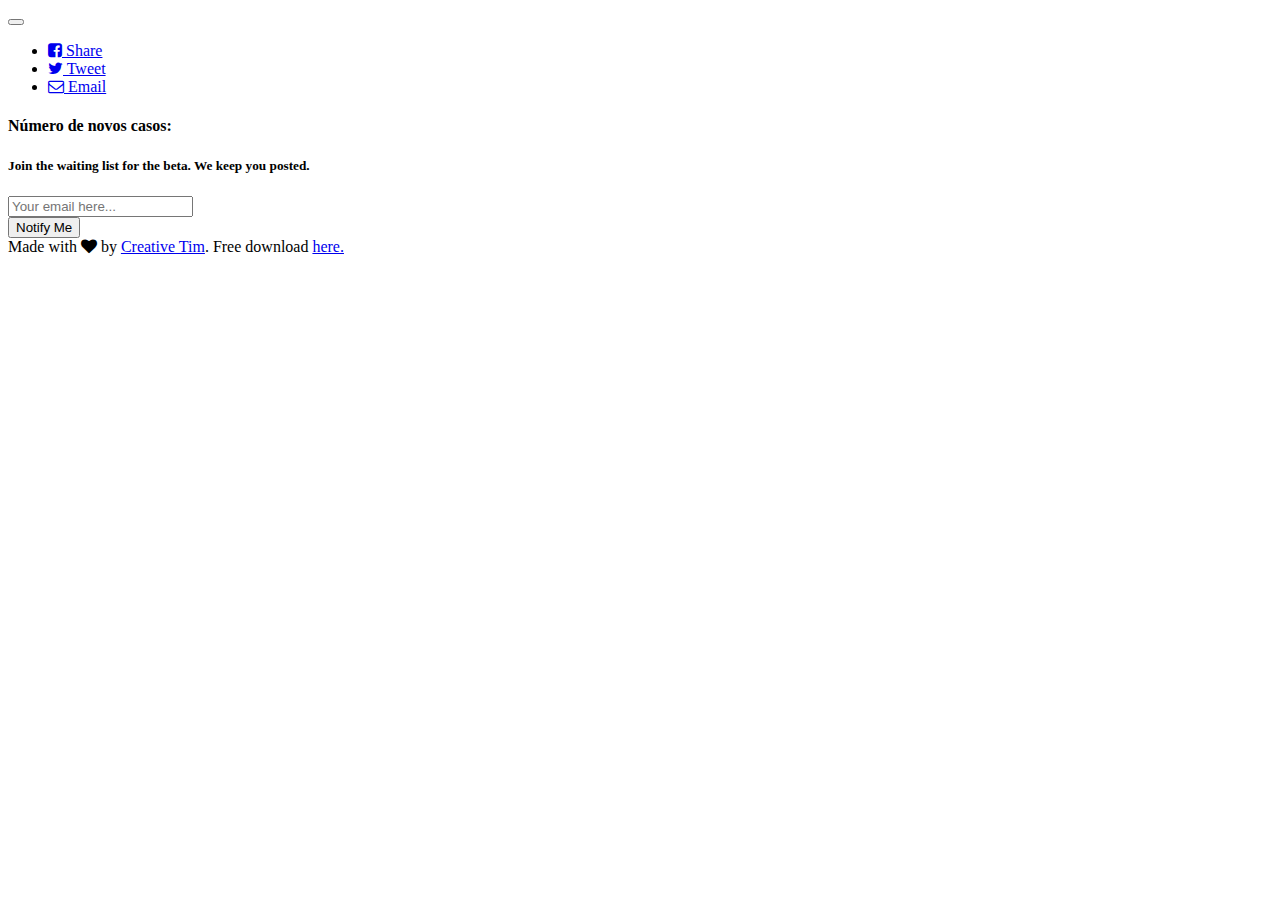
==== target/classes/views/index.html @ 6835284c "API integration completed" ====
<!doctype html>
<html lang="en" xmlns:th="http://www.w3.org/1999/xhtml">
<head>
	<meta charset="utf-8" />
	<meta http-equiv="X-UA-Compatible" content="IE=edge,chrome=1" />
    
    <meta content='width=device-width, initial-scale=1.0, maximum-scale=1.0, user-scalable=0' name='viewport' />
    <meta name="viewport" content="width=device-width" />
    
    <title>Já posso sair?</title>
    
    <link href="css/bootstrap.css" rel="stylesheet" />
	<link href="css/coming-sssoon.css" rel="stylesheet" />    
    
    <!--     Fonts     -->
    <link href="http://netdna.bootstrapcdn.com/font-awesome/4.1.0/css/font-awesome.css" rel="stylesheet">
    <link href='http://fonts.googleapis.com/css?family=Grand+Hotel' rel='stylesheet' type='text/css'>
  
</head>

<body>
<nav class="navbar navbar-transparent navbar-fixed-top" role="navigation">
  <div class="container">
    <!-- Brand and toggle get grouped for better mobile display -->
    <div class="navbar-header">
      <button type="button" class="navbar-toggle" data-toggle="collapse" data-target="#bs-example-navbar-collapse-1">
        <span class="sr-only">Toggle navigation</span>
        <span class="icon-bar"></span>
        <span class="icon-bar"></span>
        <span class="icon-bar"></span>
      </button>
    </div>

    <!-- Collect the nav links, forms, and other content for toggling -->
    <div class="collapse navbar-collapse" id="bs-example-navbar-collapse-1">
      <ul class="nav navbar-nav navbar-right">
            <li>
                <a href="#"> 
                    <i class="fa fa-facebook-square"></i>
                    Share
                </a>
            </li>
             <li>
                <a href="#"> 
                    <i class="fa fa-twitter"></i>
                    Tweet
                </a>
            </li>
             <li>
                <a href="#"> 
                    <i class="fa fa-envelope-o"></i>
                    Email
                </a>
            </li>
       </ul>
      
    </div><!-- /.navbar-collapse -->
  </div><!-- /.container -->
</nav>

<div class="main" style="background-image: url('images/default.jpg')">

<!--    Change the image source '/images/default.jpg' with your favourite image.     -->
    
    <div class="cover black" data-color="black"></div>
     
<!--   You can change the black color for the filter with those colors: blue, green, red, orange       -->

    <div class="container">
        <h1 class="logo cursive">
            <td th:text="${mainMessage}"/>
        </h1>
<!--  H1 can have 2 designs: "logo" and "logo cursive"           -->
        
        <div class="content">
            <h4 class="motto">Número de novos casos:</h4>

            <h5 class="info-text"   style="color: white;">
                <p><td th:text="${newCases}"/></p>
                <p><td th:text="${country}"/></p>
                <p><td th:text="${day}"/></p>
            </h5>

            <div class="subscribe">
                <h5 class="info-text">
                    Join the waiting list for the beta. We keep you posted.
                </h5>

                <div class="row">
                    <div class="col-md-4 col-md-offset-4 col-sm6-6 col-sm-offset-3 ">
                        <form class="form-inline" role="form" action="/createUser">
                          <div class="form-group">
                            <label class="sr-only" for="exampleInputEmail2">Email address</label>
                            <input type="email" class="form-control transparent" placeholder="Your email here...">
                          </div>
                          <button type="submit" class="btn btn-danger btn-fill">Notify Me</button>
                        </form>

                    </div>
                </div>
            </div>
        </div>
    </div>
    <div class="footer">
      <div class="container">
             Made with <i class="fa fa-heart heart"></i> by <a href="http://www.creative-tim.com">Creative Tim</a>. Free download <a href="http://www.creative-tim.com/product/coming-sssoon-page">here.</a>
      </div>
    </div>
 </div>
 </body>
   <script src="js/jquery-1.10.2.js" type="text/javascript"></script>
   <script src="js/bootstrap.min.js" type="text/javascript"></script>

</html>
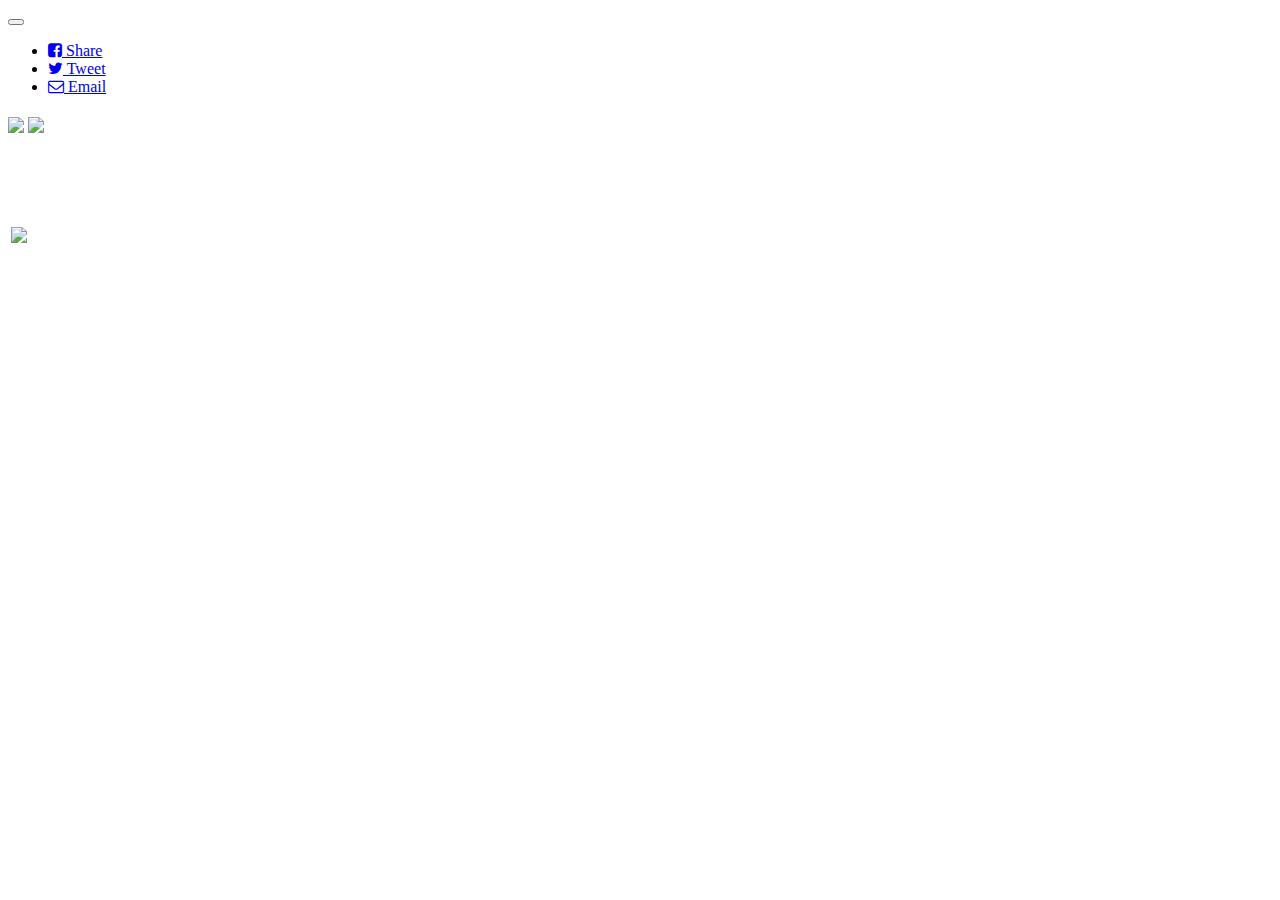
==== commit 3edcbc9a: "First version - Ja posso sair 1.0" ====
--- a/target/classes/views/index.html
+++ b/target/classes/views/index.html
@@ -13,9 +13,9 @@
 	<link href="css/coming-sssoon.css" rel="stylesheet" />    
     
     <!--     Fonts     -->
-    <link href="http://netdna.bootstrapcdn.com/font-awesome/4.1.0/css/font-awesome.css" rel="stylesheet">
-    <link href='http://fonts.googleapis.com/css?family=Grand+Hotel' rel='stylesheet' type='text/css'>
-  
+    <link href="https://netdna.bootstrapcdn.com/font-awesome/4.1.0/css/font-awesome.css" rel="stylesheet">
+    <link href='https://fonts.googleapis.com/css?family=Grand+Hotel' rel='stylesheet' type='text/css'>
+
 </head>
 
 <body>
@@ -58,7 +58,7 @@
   </div><!-- /.container -->
 </nav>
 
-<div class="main" style="background-image: url('images/default.jpg')">
+<div class="main" style="background-image: url('images/default.jpg');">
 
 <!--    Change the image source '/images/default.jpg' with your favourite image.     -->
     
@@ -71,17 +71,41 @@
             <td th:text="${mainMessage}"/>
         </h1>
 <!--  H1 can have 2 designs: "logo" and "logo cursive"           -->
-        
-        <div class="content">
-            <h4 class="motto">Número de novos casos:</h4>
+
+        <div class="content text-center">
+            <td>
+                <span th:if="${finallyFree}"><img src="/images/status/yes/yes-7.png"/></span>
+                <span th:unless="${finallyFree}"><img src="/images/status/no/no-7.png"/></span>
+            </td>
+
+            <h5 class="info-text" style="color: white;">
+                Dados de <td th:text="${country}"/> de dia <td th:text="${day}"/>
+            </h5>
 
             <h5 class="info-text"   style="color: white;">
-                <p><td th:text="${newCases}"/></p>
-                <p><td th:text="${country}"/></p>
-                <p><td th:text="${day}"/></p>
+                Novos casos:&nbsp;<p><td th:text="${newCases}"/>&nbsp;<img src="/images/arrows/up/up-arrow-1.png"/></p>
             </h5>
 
-            <div class="subscribe">
+
+
+            <!--Collapsable component-->
+            <!--<p>
+                <a class="btn btn-primary" data-toggle="collapse" href="#multiCollapseExample1" role="button" aria-expanded="false" aria-controls="multiCollapseExample1">Toggle first element</a>
+            </p>
+            <div class="row">
+                <div class="col">
+                    <div class="collapse multi-collapse" id="multiCollapseExample1">
+                        <div class="card card-body">
+                            Anim pariatur cliche reprehenderit, enim eiusmod high life accusamus terry richardson ad squid. Nihil anim keffiyeh helvetica, craft beer labore wes anderson cred nesciunt sapiente ea proident.
+                        </div>
+                    </div>
+                </div>
+            </div>
+            -->
+
+
+
+           <!-- <div class="subscribe">
                 <h5 class="info-text">
                     Join the waiting list for the beta. We keep you posted.
                 </h5>
@@ -100,15 +124,21 @@
                 </div>
             </div>
         </div>
-    </div>
+    </div>-->
+
+    <!--Modal-->
+        <!--<div class="col-md-4 col-sm-6">
+            <img src="/images/credits/me.jpg" alt="Circle Image" class="img-circle">
+        </div>-->
+
     <div class="footer">
       <div class="container">
-             Made with <i class="fa fa-heart heart"></i> by <a href="http://www.creative-tim.com">Creative Tim</a>. Free download <a href="http://www.creative-tim.com/product/coming-sssoon-page">here.</a>
+        <!--Footer content-->
       </div>
     </div>
  </div>
+
  </body>
    <script src="js/jquery-1.10.2.js" type="text/javascript"></script>
    <script src="js/bootstrap.min.js" type="text/javascript"></script>
-
 </html>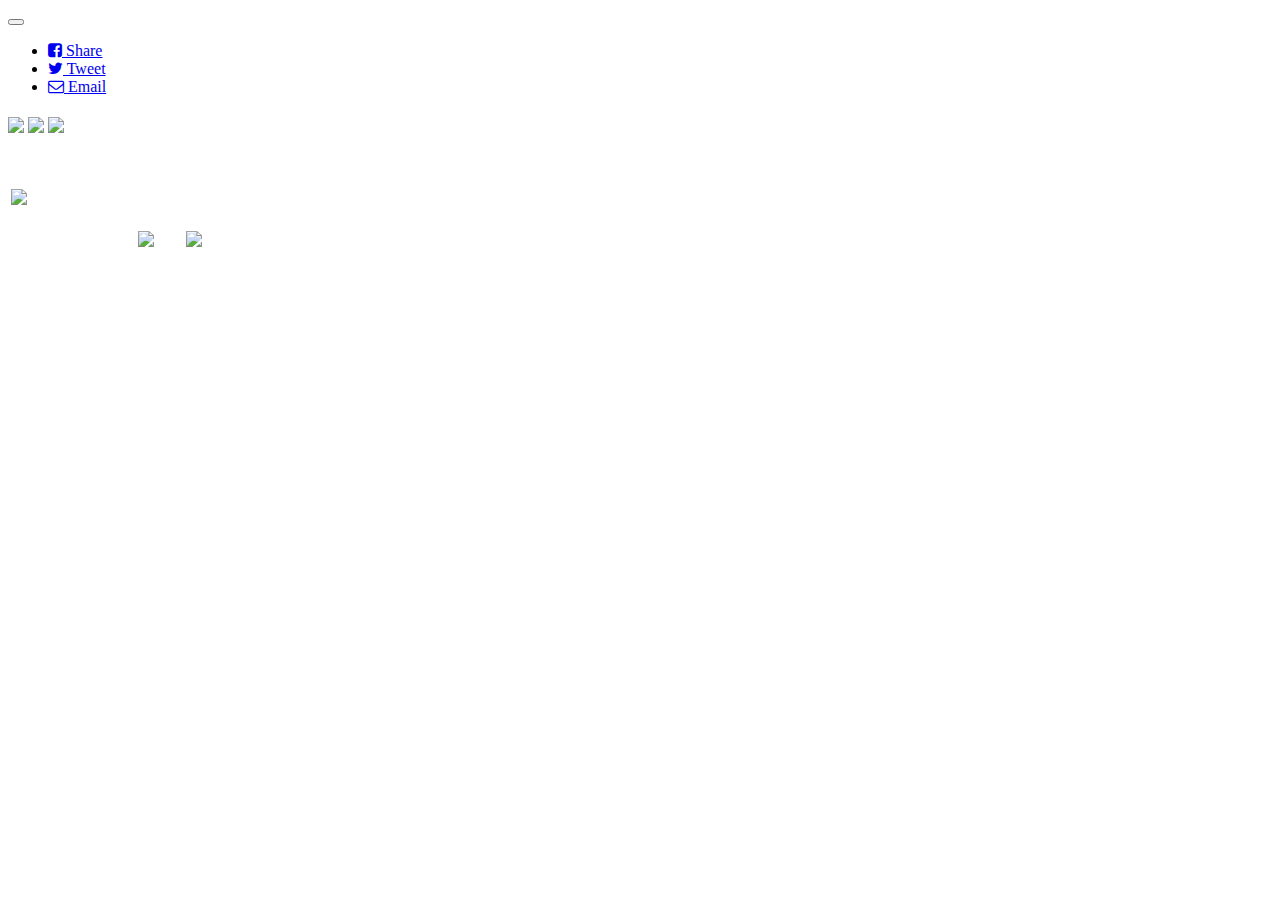
==== commit 631112ae: "UI work" ====
--- a/target/classes/views/index.html
+++ b/target/classes/views/index.html
@@ -14,6 +14,7 @@
     
     <!--     Fonts     -->
     <link href="https://netdna.bootstrapcdn.com/font-awesome/4.1.0/css/font-awesome.css" rel="stylesheet">
+    <link href="/css/style.css" rel="stylesheet">
     <link href='https://fonts.googleapis.com/css?family=Grand+Hotel' rel='stylesheet' type='text/css'>
 
 </head>
@@ -74,19 +75,24 @@
 
         <div class="content text-center">
             <td>
-                <span th:if="${finallyFree}"><img src="/images/status/yes/yes-7.png"/></span>
-                <span th:unless="${finallyFree}"><img src="/images/status/no/no-7.png"/></span>
+                <span  th:unless="${finallyFree}"><img src="/images/status/yes/yes-7.png"/></span>
+                <span th:unless="${finallyFree}"><img src="/images/status/no/no-5.png"/></span>
+                <span th:unless="${finallyFree}"><img src="/images/status/careful/warning-5.png"/></span>
             </td>
 
+
+
+            <h5 class="info-text"   style="color: white;">
+                Número de novos casos de COVID-19:&nbsp;<p><td th:text="${newCases}"/>&nbsp;<span class="cssanimation sequence fadeInBottom"><img src="/images/arrows/up/up-arrow-1.png"/></span></p>
+            </h5>
+
             <h5 class="info-text" style="color: white;">
-                Dados de <td th:text="${country}"/> de dia <td th:text="${day}"/>
+                Dados recolhidos para <img src="/images/icons/portugal/pt-1.png"/>, dia: <td th:text="${day}"/> <img src="/images/icons/calendar/calendar-1.png"/>
             </h5>
 
             <h5 class="info-text"   style="color: white;">
-                Novos casos:&nbsp;<p><td th:text="${newCases}"/>&nbsp;<img src="/images/arrows/up/up-arrow-1.png"/></p>
+                O número de casos ainda tem valor "+" aconcelha-se tomar as seguintes medidas de protecção:
             </h5>
-
-
 
             <!--Collapsable component-->
             <!--<p>
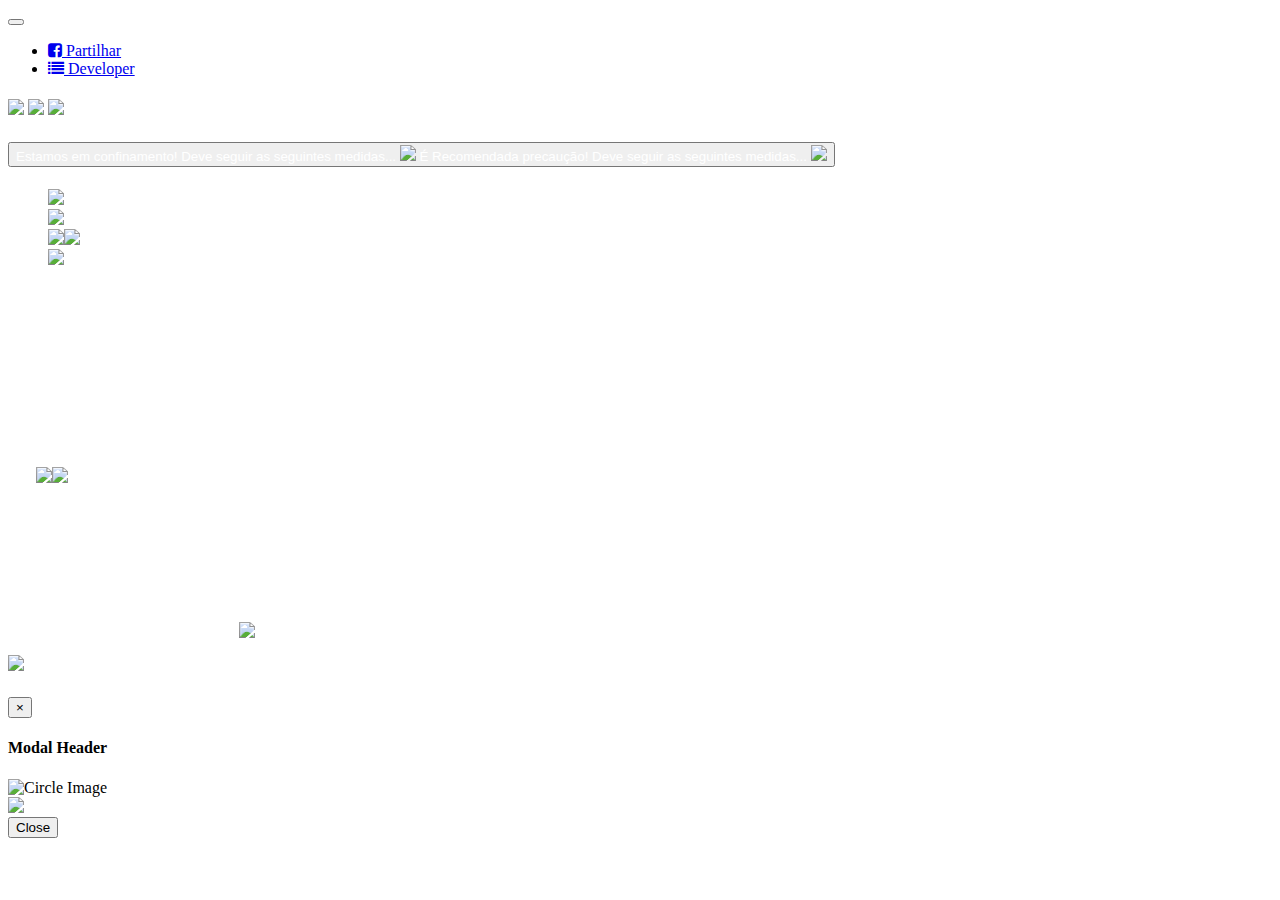
==== commit c4a72545: "UI finalized" ====
--- a/target/classes/views/index.html
+++ b/target/classes/views/index.html
@@ -36,21 +36,15 @@
     <div class="collapse navbar-collapse" id="bs-example-navbar-collapse-1">
       <ul class="nav navbar-nav navbar-right">
             <li>
-                <a href="#"> 
+                <a href="https://www.facebook.com/sharer/sharer.php?u=https://ja-posso-sair.herokuapp.com/">
                     <i class="fa fa-facebook-square"></i>
-                    Share
+                    Partilhar
                 </a>
             </li>
              <li>
-                <a href="#"> 
-                    <i class="fa fa-twitter"></i>
-                    Tweet
-                </a>
-            </li>
-             <li>
-                <a href="#"> 
-                    <i class="fa fa-envelope-o"></i>
-                    Email
+                <a href="#" data-toggle="modal" data-target="#aboutMe">
+                    <i class="fa fa-list"></i>
+                    Developer
                 </a>
             </li>
        </ul>
@@ -75,67 +69,84 @@
 
         <div class="content text-center">
             <td>
-                <span  th:unless="${finallyFree}"><img src="/images/status/yes/yes-7.png"/></span>
-                <span th:unless="${finallyFree}"><img src="/images/status/no/no-5.png"/></span>
-                <span th:unless="${finallyFree}"><img src="/images/status/careful/warning-5.png"/></span>
+                <span th:if="${covidStatus == 'allowedToTakeAWalk'}"><img src="/images/status/yes/yes-7.png"/></span>
+                <span th:if="${covidStatus == 'notAllowedToTakeAWalk'}"><img src="/images/status/no/no-5.png"/></span>
+                <span th:if="${covidStatus == 'carefullyAllowedToTakeAWalk'}"><img src="/images/status/careful/warning-5.png"/></span>
             </td>
 
-
-
-            <h5 class="info-text"   style="color: white;">
-                Número de novos casos de COVID-19:&nbsp;<p><td th:text="${newCases}"/>&nbsp;<span class="cssanimation sequence fadeInBottom"><img src="/images/arrows/up/up-arrow-1.png"/></span></p>
-            </h5>
-
-            <h5 class="info-text" style="color: white;">
-                Dados recolhidos para <img src="/images/icons/portugal/pt-1.png"/>, dia: <td th:text="${day}"/> <img src="/images/icons/calendar/calendar-1.png"/>
-            </h5>
-
-            <h5 class="info-text"   style="color: white;">
-                O número de casos ainda tem valor "+" aconcelha-se tomar as seguintes medidas de protecção:
-            </h5>
-
-            <!--Collapsable component-->
-            <!--<p>
-                <a class="btn btn-primary" data-toggle="collapse" href="#multiCollapseExample1" role="button" aria-expanded="false" aria-controls="multiCollapseExample1">Toggle first element</a>
-            </p>
-            <div class="row">
-                <div class="col">
-                    <div class="collapse multi-collapse" id="multiCollapseExample1">
-                        <div class="card card-body">
-                            Anim pariatur cliche reprehenderit, enim eiusmod high life accusamus terry richardson ad squid. Nihil anim keffiyeh helvetica, craft beer labore wes anderson cred nesciunt sapiente ea proident.
+            <div id="accordion">
+                <div class="card">
+                    <div class="card-header" id="headingThree">
+                        <h5 class="mb-0">
+                            <button class="btn btn-link collapsed" data-toggle="collapse" data-target="#collapseThree" aria-expanded="true" aria-controls="collapseThree" style="color:white;">
+                                <span th:if="${covidStatus == 'notAllowedToTakeAWalk'}">
+                                    Estamos em confinamento!&nbsp;Deve seguir as seguintes medidas...&nbsp;<img src="/images/icons/mesures/plus.png"/>
+                                </span>
+                                <span th:if="${covidStatus == 'carefullyAllowedToTakeAWalk'}">
+                                    É Recomendada precaução!&nbsp;Deve seguir as seguintes medidas...&nbsp;<img src="/images/icons/mesures/plus.png"/>
+                                </span>
+                            </button>
+                        </h5>
+                    </div>
+                    <div id="collapseThree" class="collapse" aria-labelledby="headingThree" data-parent="#accordion">
+                        <div class="card-body">
+                            <ul class="list-group list-group-flush" style="color:white;">
+                                <span th:if="${covidStatus == 'notAllowedToTakeAWalk'}">
+                                    <li class="list-group-item"><img src="/images/icons/mesures/quarantine.png"/>&nbsp; Permanecer em casa o quanto possivel.</li>
+                                </span>
+                                <span th:if="${covidStatus == 'carefullyAllowedToTakeAWalk'}">
+                                    <li class="list-group-item"><img src="/images/icons/mesures/005-medir-distancia.png"/>&nbsp; Distanciamento social (min. 2 metros)</li>
+                                    <li class="list-group-item"><img src="/images/icons/mesures/003-mascarar.png"/><img src="/images/icons/mesures/004-mascarar-1.png"/>&nbsp; Uso permanente de máscara</li>
+                                    <li class="list-group-item"><img src="/images/icons/mesures/002-desinfetante.png"/>&nbsp; Desinfecção e lavagem regular das mãos</li>
+                                </span>
+                            </ul>
                         </div>
                     </div>
                 </div>
             </div>
-            -->
+
+            <h5 class="info-text" style="color: white;">
+                <p style="font-size: 7rem;"><td th:text="${newCases}" />&nbsp;<span th:if="${numbersIndicator == '-'}" class="cssanimation sequence fadeInBottom"><img src="/images/arrows/down/down-arrow-3.png"/></span><span th:if="${numbersIndicator == '+'}" class="cssanimation sequence fadeInBottom"><img src="/images/arrows/up/up-arrow-3.png"/></span></p>
+            </h5>
+
+            <h5 class="info-text" style="color: white;">
+                <p>novos casos de COVID-19 registados em <img src="/images/icons/portugal/pt-1.png"/> </p>
+                <img src="/images/icons/calendar/calendar-1.png"/> <td th:text="${day}"/>
+            </h5>
 
 
 
-           <!-- <div class="subscribe">
-                <h5 class="info-text">
-                    Join the waiting list for the beta. We keep you posted.
-                </h5>
+            <!-- Modal -->
+            <div id="aboutMe" class="modal fade" role="dialog">
+                <div class="modal-dialog">
 
-                <div class="row">
-                    <div class="col-md-4 col-md-offset-4 col-sm6-6 col-sm-offset-3 ">
-                        <form class="form-inline" role="form" action="/createUser">
-                          <div class="form-group">
-                            <label class="sr-only" for="exampleInputEmail2">Email address</label>
-                            <input type="email" class="form-control transparent" placeholder="Your email here...">
-                          </div>
-                          <button type="submit" class="btn btn-danger btn-fill">Notify Me</button>
-                        </form>
+                    <!-- Modal content-->
+                    <div class="modal-content">
+                        <div class="modal-header">
+                            <button type="button" class="close" data-dismiss="modal">&times;</button>
+                            <h4 class="modal-title">Modal Header</h4>
+                        </div>
+                        <div class="modal-body">
+                            <!--Modal-->
+                            <div class="col-md-4 col-sm-6">
+                                <img src="/images/credits/me.jpg" alt="Circle Image" class="img-circle"/>
+                            </div>
+                            <div class="col-md-4 col-sm-6">
+                                <img src="/images/credits/linkedin.png"/>
+                            </div>
+                        </div>
+                        <div class="modal-footer">
+                            <button type="button" class="btn btn-default" data-dismiss="modal">Close</button>
+                        </div>
+                    </div>
 
-                    </div>
                 </div>
             </div>
-        </div>
-    </div>-->
 
-    <!--Modal-->
-        <!--<div class="col-md-4 col-sm-6">
-            <img src="/images/credits/me.jpg" alt="Circle Image" class="img-circle">
-        </div>-->
+
+
+
+
 
     <div class="footer">
       <div class="container">
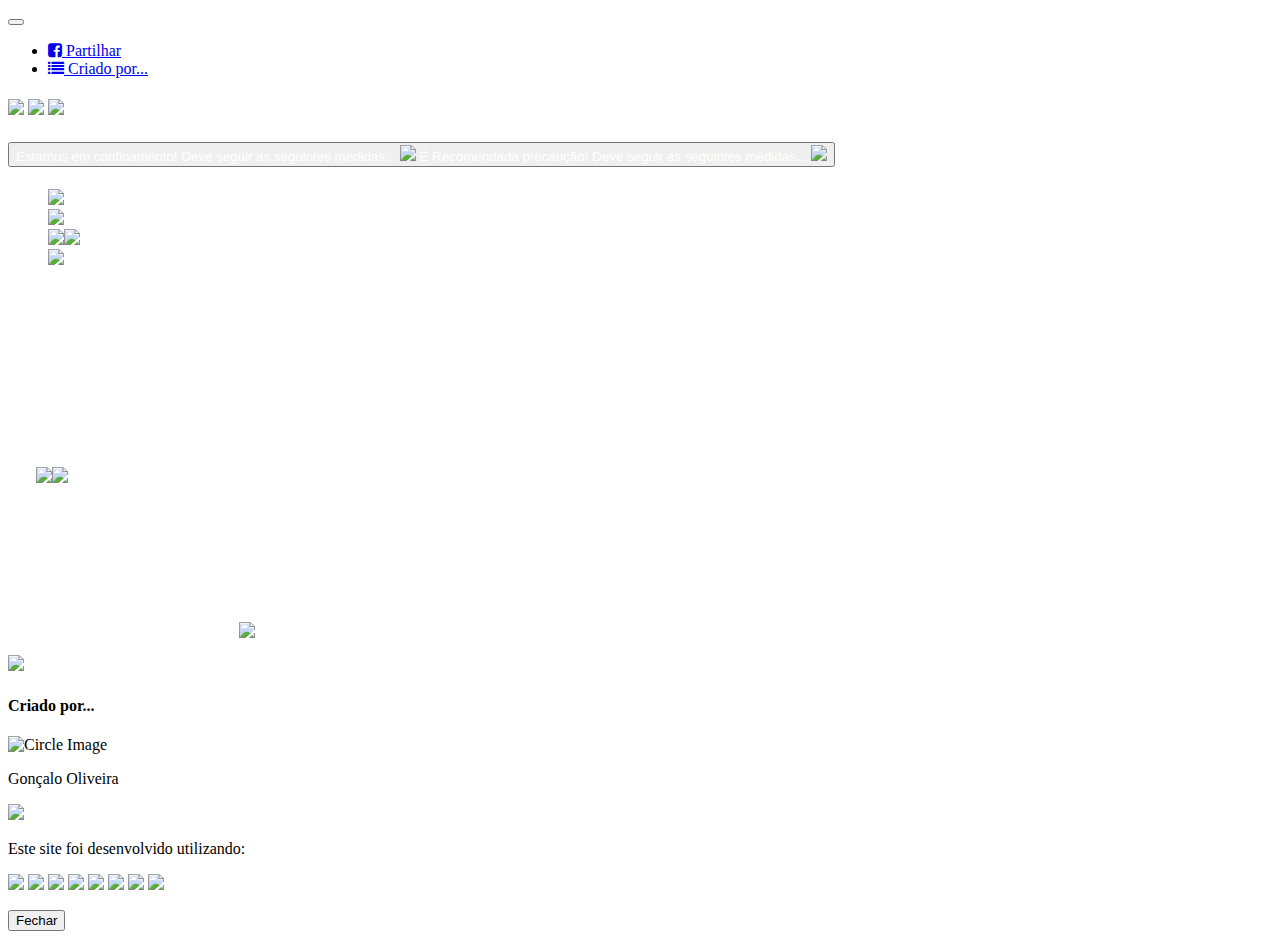
==== commit 77a7ca10: "Final version v1.0" ====
--- a/target/classes/views/index.html
+++ b/target/classes/views/index.html
@@ -1,28 +1,35 @@
 <!doctype html>
 <html lang="en" xmlns:th="http://www.w3.org/1999/xhtml">
 <head>
-	<meta charset="utf-8" />
+    <link rel="manifest" href="/manifest.json">
+    <link href="splashscreens/iphone5_splash.png" media="(device-width: 320px) and (device-height: 568px) and (-webkit-device-pixel-ratio: 2)" rel="apple-touch-startup-image" />
+    <link href="splashscreens/iphone6_splash.png" media="(device-width: 375px) and (device-height: 667px) and (-webkit-device-pixel-ratio: 2)" rel="apple-touch-startup-image" />
+    <link href="splashscreens/iphoneplus_splash.png" media="(device-width: 621px) and (device-height: 1104px) and (-webkit-device-pixel-ratio: 3)" rel="apple-touch-startup-image" />
+    <link href="splashscreens/iphonex_splash.png" media="(device-width: 375px) and (device-height: 812px) and (-webkit-device-pixel-ratio: 3)" rel="apple-touch-startup-image" />
+    <link href="splashscreens/ipad_splash.png" media="(device-width: 768px) and (device-height: 1024px) and (-webkit-device-pixel-ratio: 2)" rel="apple-touch-startup-image" />
+    <link href="splashscreens/ipadpro1_splash.png" media="(device-width: 834px) and (device-height: 1112px) and (-webkit-device-pixel-ratio: 2)" rel="apple-touch-startup-image" />
+    <link href="splashscreens/ipadpro2_splash.png" media="(device-width: 1024px) and (device-height: 1366px) and (-webkit-device-pixel-ratio: 2)" rel="apple-touch-startup-image" />
+    <meta name="apple-mobile-web-app-capable" content="yes"> <meta name="apple-mobile-web-app-status-bar-style" content="default"> <!--This tag customizes the status bar in iDevices and content attribute can have value: default(transparent), black, Black-translucent(results in a transparent background with white text. Additionally, this status bar floats above your content, meaning you have to push your content down 20px in order to not have the content overlap with the status bar text.-->
+    <link rel="apple-touch-icon" href="Resources/App Icon/windows/windowsphone-mediumtile-150-150.png"> <!--Here replace 'icon.png' with the path of your app's icon-->
+    <link rel="icon" type="image/png" href="/images/icons/mesures/001-pare.png"/>
+
+
+    <meta charset="utf-8" />
 	<meta http-equiv="X-UA-Compatible" content="IE=edge,chrome=1" />
-    
     <meta content='width=device-width, initial-scale=1.0, maximum-scale=1.0, user-scalable=0' name='viewport' />
     <meta name="viewport" content="width=device-width" />
-    
     <title>Já posso sair?</title>
-    
+
     <link href="css/bootstrap.css" rel="stylesheet" />
-	<link href="css/coming-sssoon.css" rel="stylesheet" />    
-    
-    <!--     Fonts     -->
+	<link href="css/coming-sssoon.css" rel="stylesheet" />
     <link href="https://netdna.bootstrapcdn.com/font-awesome/4.1.0/css/font-awesome.css" rel="stylesheet">
     <link href="/css/style.css" rel="stylesheet">
     <link href='https://fonts.googleapis.com/css?family=Grand+Hotel' rel='stylesheet' type='text/css'>
-
 </head>
 
 <body>
 <nav class="navbar navbar-transparent navbar-fixed-top" role="navigation">
   <div class="container">
-    <!-- Brand and toggle get grouped for better mobile display -->
     <div class="navbar-header">
       <button type="button" class="navbar-toggle" data-toggle="collapse" data-target="#bs-example-navbar-collapse-1">
         <span class="sr-only">Toggle navigation</span>
@@ -44,7 +51,7 @@
              <li>
                 <a href="#" data-toggle="modal" data-target="#aboutMe">
                     <i class="fa fa-list"></i>
-                    Developer
+                    Criado por...
                 </a>
             </li>
        </ul>
@@ -123,20 +130,28 @@
                     <!-- Modal content-->
                     <div class="modal-content">
                         <div class="modal-header">
-                            <button type="button" class="close" data-dismiss="modal">&times;</button>
-                            <h4 class="modal-title">Modal Header</h4>
+                            <h4 class="modal-title">Criado por...</h4>
                         </div>
                         <div class="modal-body">
-                            <!--Modal-->
-                            <div class="col-md-4 col-sm-6">
-                                <img src="/images/credits/me.jpg" alt="Circle Image" class="img-circle"/>
-                            </div>
-                            <div class="col-md-4 col-sm-6">
-                                <img src="/images/credits/linkedin.png"/>
-                            </div>
+                            <p><img src="/images/credits/me.jpg" alt="Circle Image" class="img-circle" style="width: 46%;"/></p>
+                            <p>Gonçalo Oliveira</p>
+                            <p></p>
+                            <p><img src="/images/credits/linkedin.png" style="width: 25%"/></p>
+
+                            <p>Este site foi desenvolvido utilizando:</p>
+                            <p>
+                                <img src="/images/resources/bootstrap.png" style="width:15%;"/>
+                                <img src="/images/resources/flaticon.png" style="width:15%;"/>
+                                <img src="/images/resources/heroku.png" style="width:15%;"/>
+                                <img src="/images/resources/intelliJ.jpg" style="width:15%;"/>
+                                <img src="/images/resources/java.png" style="width:15%;"/>
+                                <img src="/images/resources/rapidapi.png" style="width:15%;"/>
+                                <img src="/images/resources/spring.png" style="width:15%;"/>
+                                <img src="/images/resources/unsplash.jpg" style="width:15%;"/>
+                            </p>
                         </div>
                         <div class="modal-footer">
-                            <button type="button" class="btn btn-default" data-dismiss="modal">Close</button>
+                            <button type="button" class="btn btn-default" data-dismiss="modal">Fechar</button>
                         </div>
                     </div>
 
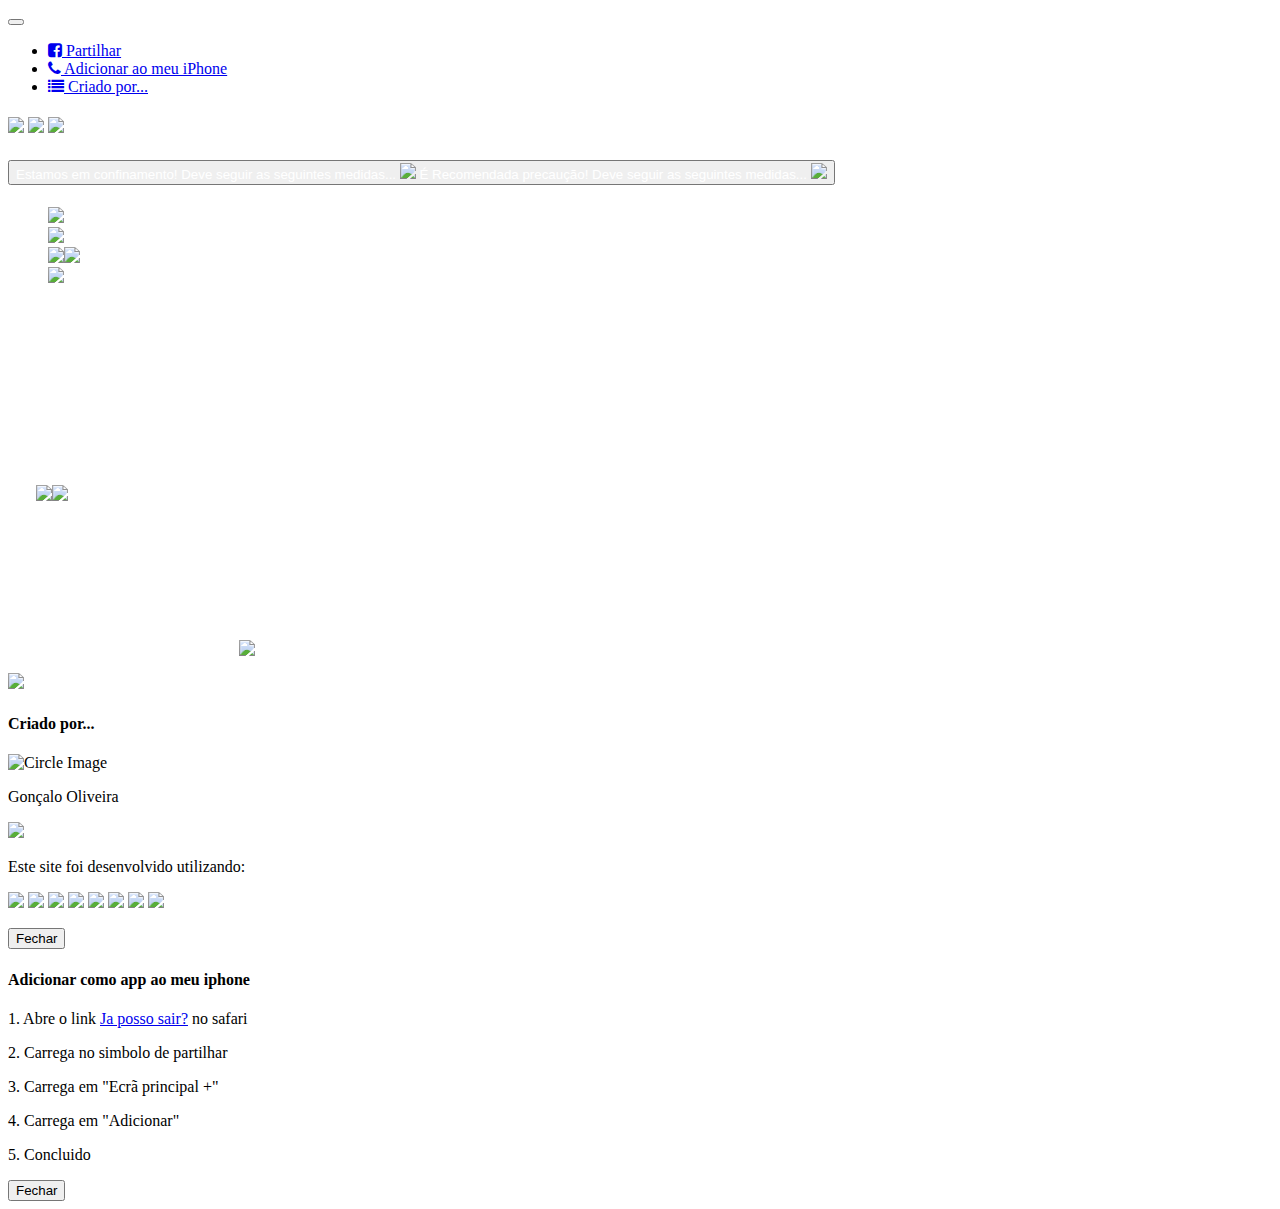
==== commit 0d55bd2a: "V1.2 with iphone webapp instructions" ====
--- a/target/classes/views/index.html
+++ b/target/classes/views/index.html
@@ -1,6 +1,11 @@
 <!doctype html>
 <html lang="en" xmlns:th="http://www.w3.org/1999/xhtml">
 <head>
+    <meta charset="utf-8" />
+    <meta http-equiv="X-UA-Compatible" content="IE=edge,chrome=1" />
+    <meta content='width=device-width, initial-scale=1.0, maximum-scale=1.0, user-scalable=0' name='viewport' />
+    <meta name="viewport" content="width=device-width" />
+    <meta name="apple-mobile-web-app-capable" content="yes"> <meta name="apple-mobile-web-app-status-bar-style" content="default"> <!--This tag customizes the status bar in iDevices and content attribute can have value: default(transparent), black, Black-translucent(results in a transparent background with white text. Additionally, this status bar floats above your content, meaning you have to push your content down 20px in order to not have the content overlap with the status bar text.-->
     <link rel="manifest" href="/manifest.json">
     <link href="splashscreens/iphone5_splash.png" media="(device-width: 320px) and (device-height: 568px) and (-webkit-device-pixel-ratio: 2)" rel="apple-touch-startup-image" />
     <link href="splashscreens/iphone6_splash.png" media="(device-width: 375px) and (device-height: 667px) and (-webkit-device-pixel-ratio: 2)" rel="apple-touch-startup-image" />
@@ -9,22 +14,14 @@
     <link href="splashscreens/ipad_splash.png" media="(device-width: 768px) and (device-height: 1024px) and (-webkit-device-pixel-ratio: 2)" rel="apple-touch-startup-image" />
     <link href="splashscreens/ipadpro1_splash.png" media="(device-width: 834px) and (device-height: 1112px) and (-webkit-device-pixel-ratio: 2)" rel="apple-touch-startup-image" />
     <link href="splashscreens/ipadpro2_splash.png" media="(device-width: 1024px) and (device-height: 1366px) and (-webkit-device-pixel-ratio: 2)" rel="apple-touch-startup-image" />
-    <meta name="apple-mobile-web-app-capable" content="yes"> <meta name="apple-mobile-web-app-status-bar-style" content="default"> <!--This tag customizes the status bar in iDevices and content attribute can have value: default(transparent), black, Black-translucent(results in a transparent background with white text. Additionally, this status bar floats above your content, meaning you have to push your content down 20px in order to not have the content overlap with the status bar text.-->
-    <link rel="apple-touch-icon" href="Resources/App Icon/windows/windowsphone-mediumtile-150-150.png"> <!--Here replace 'icon.png' with the path of your app's icon-->
-    <link rel="icon" type="image/png" href="/images/icons/mesures/001-pare.png"/>
-
-
-    <meta charset="utf-8" />
-	<meta http-equiv="X-UA-Compatible" content="IE=edge,chrome=1" />
-    <meta content='width=device-width, initial-scale=1.0, maximum-scale=1.0, user-scalable=0' name='viewport' />
-    <meta name="viewport" content="width=device-width" />
-    <title>Já posso sair?</title>
-
+    <link rel="apple-touch-icon" href="Resources/App Icon/windows/windowsphone-mediumtile-150-150.png"> <!--Here replace 'iconApp.png' with the path of your app's icon-->
+    <link rel="icon" type="image/png" href="/images/icons/app/iconApp.png"/>
     <link href="css/bootstrap.css" rel="stylesheet" />
 	<link href="css/coming-sssoon.css" rel="stylesheet" />
     <link href="https://netdna.bootstrapcdn.com/font-awesome/4.1.0/css/font-awesome.css" rel="stylesheet">
     <link href="/css/style.css" rel="stylesheet">
     <link href='https://fonts.googleapis.com/css?family=Grand+Hotel' rel='stylesheet' type='text/css'>
+    <title>Já posso sair?</title>
 </head>
 
 <body>
@@ -38,59 +35,53 @@
         <span class="icon-bar"></span>
       </button>
     </div>
-
-    <!-- Collect the nav links, forms, and other content for toggling -->
     <div class="collapse navbar-collapse" id="bs-example-navbar-collapse-1">
       <ul class="nav navbar-nav navbar-right">
-            <li>
-                <a href="https://www.facebook.com/sharer/sharer.php?u=https://ja-posso-sair.herokuapp.com/">
-                    <i class="fa fa-facebook-square"></i>
-                    Partilhar
-                </a>
-            </li>
-             <li>
-                <a href="#" data-toggle="modal" data-target="#aboutMe">
-                    <i class="fa fa-list"></i>
-                    Criado por...
-                </a>
-            </li>
+        <li>
+            <a href="https://www.facebook.com/sharer/sharer.php?u=https://ja-posso-sair.herokuapp.com/">
+                <i class="fa fa-facebook-square"></i>
+                Partilhar
+            </a>
+        </li>
+          <li>
+              <a href="#" data-toggle="modal" data-target="#iphone">
+                  <i class="fa fa-phone"></i>
+                  Adicionar ao meu iPhone
+              </a>
+          </li>
+          <li>
+              <a href="#" data-toggle="modal" data-target="#aboutMe">
+                  <i class="fa fa-list"></i>
+                  Criado por...
+              </a>
+          </li>
        </ul>
-      
-    </div><!-- /.navbar-collapse -->
-  </div><!-- /.container -->
+    </div>
+  </div>
 </nav>
 
 <div class="main" style="background-image: url('images/default.jpg');">
-
-<!--    Change the image source '/images/default.jpg' with your favourite image.     -->
-    
     <div class="cover black" data-color="black"></div>
-     
-<!--   You can change the black color for the filter with those colors: blue, green, red, orange       -->
-
     <div class="container">
         <h1 class="logo cursive">
             <td th:text="${mainMessage}"/>
         </h1>
-<!--  H1 can have 2 designs: "logo" and "logo cursive"           -->
-
         <div class="content text-center">
             <td>
                 <span th:if="${covidStatus == 'allowedToTakeAWalk'}"><img src="/images/status/yes/yes-7.png"/></span>
                 <span th:if="${covidStatus == 'notAllowedToTakeAWalk'}"><img src="/images/status/no/no-5.png"/></span>
                 <span th:if="${covidStatus == 'carefullyAllowedToTakeAWalk'}"><img src="/images/status/careful/warning-5.png"/></span>
             </td>
-
             <div id="accordion">
                 <div class="card">
                     <div class="card-header" id="headingThree">
                         <h5 class="mb-0">
                             <button class="btn btn-link collapsed" data-toggle="collapse" data-target="#collapseThree" aria-expanded="true" aria-controls="collapseThree" style="color:white;">
                                 <span th:if="${covidStatus == 'notAllowedToTakeAWalk'}">
-                                    Estamos em confinamento!&nbsp;Deve seguir as seguintes medidas...&nbsp;<img src="/images/icons/mesures/plus.png"/>
+                                    Estamos em confinamento!&nbsp;Deve seguir as seguintes medidas...&nbsp;<img src="/images/icons/app/plus.png"/>
                                 </span>
                                 <span th:if="${covidStatus == 'carefullyAllowedToTakeAWalk'}">
-                                    É Recomendada precaução!&nbsp;Deve seguir as seguintes medidas...&nbsp;<img src="/images/icons/mesures/plus.png"/>
+                                    É Recomendada precaução!&nbsp;Deve seguir as seguintes medidas...&nbsp;<img src="/images/icons/app/plus.png"/>
                                 </span>
                             </button>
                         </h5>
@@ -99,34 +90,27 @@
                         <div class="card-body">
                             <ul class="list-group list-group-flush" style="color:white;">
                                 <span th:if="${covidStatus == 'notAllowedToTakeAWalk'}">
-                                    <li class="list-group-item"><img src="/images/icons/mesures/quarantine.png"/>&nbsp; Permanecer em casa o quanto possivel.</li>
+                                    <li class="list-group-item"><img src="/images/icons/measures/quarantine.png"/>&nbsp; Permanecer em casa o quanto possivel.</li>
                                 </span>
                                 <span th:if="${covidStatus == 'carefullyAllowedToTakeAWalk'}">
-                                    <li class="list-group-item"><img src="/images/icons/mesures/005-medir-distancia.png"/>&nbsp; Distanciamento social (min. 2 metros)</li>
-                                    <li class="list-group-item"><img src="/images/icons/mesures/003-mascarar.png"/><img src="/images/icons/mesures/004-mascarar-1.png"/>&nbsp; Uso permanente de máscara</li>
-                                    <li class="list-group-item"><img src="/images/icons/mesures/002-desinfetante.png"/>&nbsp; Desinfecção e lavagem regular das mãos</li>
+                                    <li class="list-group-item"><img src="/images/icons/measures/distance.png"/>&nbsp; Distanciamento social (min. 2 metros)</li>
+                                    <li class="list-group-item"><img src="/images/icons/measures/mMask.png"/><img src="/images/icons/measures/wMask.png"/>&nbsp; Uso permanente de máscara</li>
+                                    <li class="list-group-item"><img src="/images/icons/measures/desinfectant.png"/>&nbsp; Desinfecção e lavagem regular das mãos</li>
                                 </span>
                             </ul>
                         </div>
                     </div>
                 </div>
             </div>
-
             <h5 class="info-text" style="color: white;">
                 <p style="font-size: 7rem;"><td th:text="${newCases}" />&nbsp;<span th:if="${numbersIndicator == '-'}" class="cssanimation sequence fadeInBottom"><img src="/images/arrows/down/down-arrow-3.png"/></span><span th:if="${numbersIndicator == '+'}" class="cssanimation sequence fadeInBottom"><img src="/images/arrows/up/up-arrow-3.png"/></span></p>
             </h5>
-
             <h5 class="info-text" style="color: white;">
                 <p>novos casos de COVID-19 registados em <img src="/images/icons/portugal/pt-1.png"/> </p>
                 <img src="/images/icons/calendar/calendar-1.png"/> <td th:text="${day}"/>
             </h5>
-
-
-
-            <!-- Modal -->
             <div id="aboutMe" class="modal fade" role="dialog">
                 <div class="modal-dialog">
-
                     <!-- Modal content-->
                     <div class="modal-content">
                         <div class="modal-header">
@@ -154,15 +138,28 @@
                             <button type="button" class="btn btn-default" data-dismiss="modal">Fechar</button>
                         </div>
                     </div>
-
                 </div>
             </div>
-
-
-
-
-
-
+            <div id="iphone" class="modal fade" role="dialog">
+                <div class="modal-dialog">
+                    <!-- Modal content-->
+                    <div class="modal-content">
+                        <div class="modal-header">
+                            <h4 class="modal-title">Adicionar como app ao meu iphone</h4>
+                        </div>
+                        <div class="modal-body">
+                            <p>1. Abre o link <a href="https://ja-posso-sair.herokuapp.com/">Ja posso sair?</a> no safari
+                            <p>2. Carrega no simbolo de partilhar
+                            <p>3. Carrega em "Ecrã principal +"
+                            <p>4. Carrega em "Adicionar"
+                            <p>5. Concluido
+                        </div>
+                        <div class="modal-footer">
+                            <button type="button" class="btn btn-default" data-dismiss="modal">Fechar</button>
+                        </div>
+                    </div>
+                </div>
+            </div>
     <div class="footer">
       <div class="container">
         <!--Footer content-->
